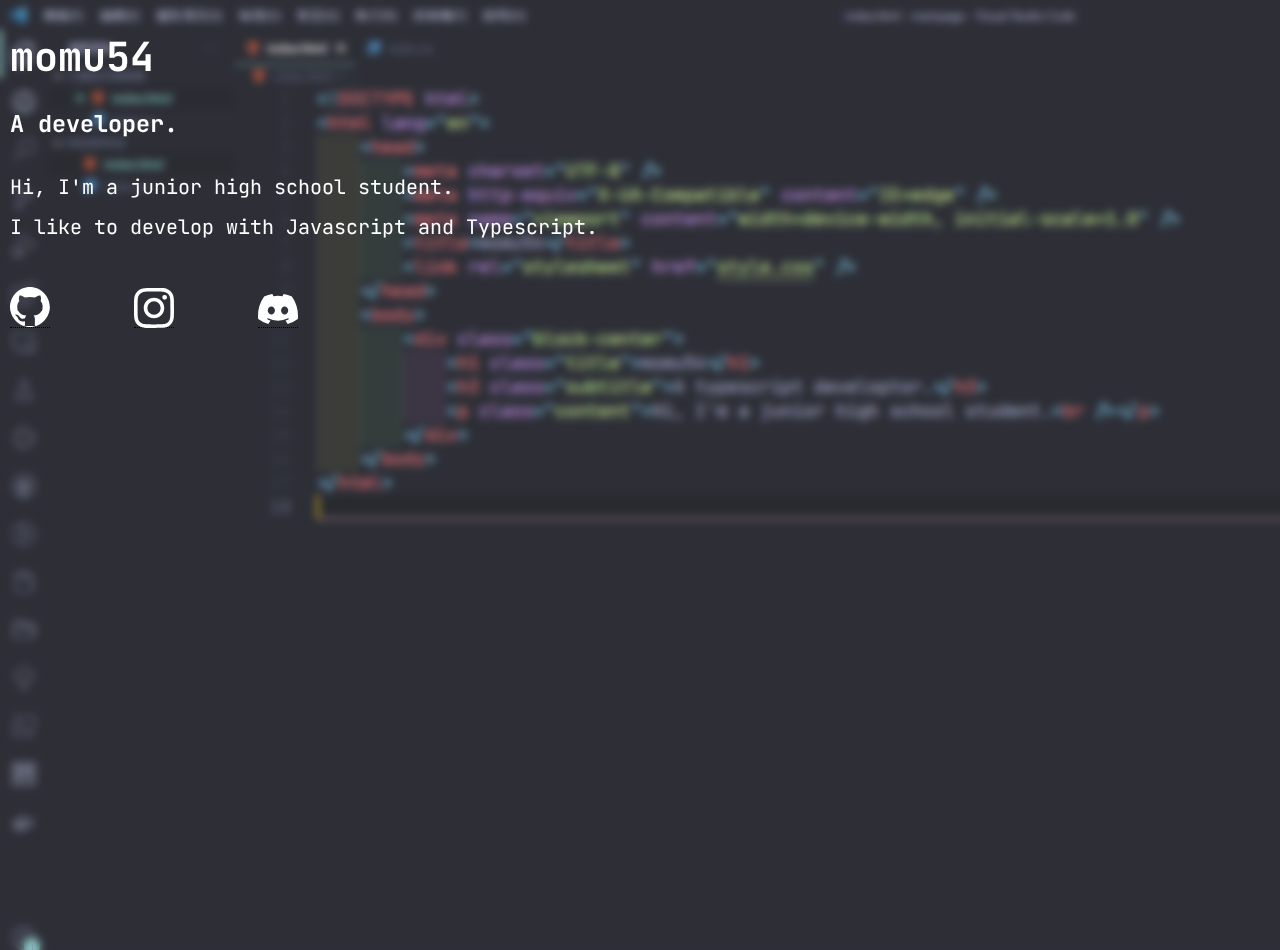
==== m.html @ d2e3dfc0 "(add) [m.html, script.js, style-mobile.css] Add mobile page" ====
<!DOCTYPE html>
<html lang="en">
	<head>
		<meta charset="UTF-8" />
		<meta http-equiv="X-UA-Compatible" content="IE=edge" />
		<meta name="viewport" content="width=device-width, initial-scale=1.0" />
		<title>momu54</title>
		<link rel="stylesheet" href="style.css" />
		<link rel="stylesheet" href="style-mobile.css" />
	</head>
	<body>
		<div class="block-center">
			<h1 class="title">momu54</h1>
			<h3 class="subtitle">A developer.</h3>
			<p class="content">
				Hi, I'm a junior high school student.<br />I like to develop with
				Javascript and Typescript.
			</p>
			<p class="br"></p>
			<div class="social-links">
				<a class="link tooltip Github-link" href="https://github.com/momu54"
					><div class="Github-btn socialbtn"></div>
					<span class="tooltiptext">momu54</span></a
				>&nbsp;&nbsp;&nbsp;&nbsp;&nbsp;&nbsp;
				<a
					class="link tooltip Instagram-link"
					href="https://instagram.com/i.am.not.momu54"
					><div class="Instagram-btn socialbtn"></div>
					<span class="tooltiptext">i.am.not.momu54</span></a
				>&nbsp;&nbsp;&nbsp;&nbsp;&nbsp;&nbsp;
				<div class="link tooltip Discord-link">
					<div class="Discord-btn socialbtn"></div>
					<span class="tooltiptext">momu54#8218</span>
				</div>
			</div>
		</div>
	</body>
</html>
---- style.css ----
@import url('https://fonts.googleapis.com/css2?family=JetBrains+Mono:wght@300&display=swap');

* {
	font-family: 'JetBrains Mono';
	transition: opacity 0.2s;
}

body {
	background-image: url(./assets/image.png);
	background-repeat: no-repeat;
	background-position: cover;
}

.block-center {
	display: inline-block;
	position: absolute;
	top: 50%;
	left: 50%;
	transform: translateX(-50%) translateY(-50%);
	color: #ffffff;
	padding: 40px 60px;
	border: solid #00000000 0px;
	border-radius: 20px;
	backdrop-filter: blur(4px);
	background-color: #ffffff20;
	font-size: 20px;
	line-height: 40px;
}

.socialbtn {
	height: 40px;
	width: 40px;
	background-size: 100%;
	cursor: pointer;
	max-height: 40px;
}

.socialbtn:hover {
	opacity: 50%;
}

.Github-btn {
	background-image: url(./assets/Github-mark-white.svg);
}

.Instagram-btn {
	background-image: url(./assets/Instagram_Glyph_White.svg);
	transform: translateY(1px);
}

.Discord-btn {
	background-image: url(./assets/Discord_icon_clyde_white_RGB.svg);
	background-position: center;
	background-repeat: no-repeat;
	transform: translateY(2px);
}

.link {
	display: inline-block;
}

/* Tooltip: https://www.w3schools.com/css/css_tooltip.asp */
.tooltip {
	position: relative;
	display: inline-block;
	border-bottom: 1px dotted black;
}

.tooltip .tooltiptext {
	opacity: 0%;
	background-color: black;
	color: #fff;
	text-align: center;
	border-radius: 6px;
	padding: 0 0;
	position: absolute;
	z-index: 1;
	top: 150%;
	left: 50%;
	font-size: 16px;
}

.Instagram-link .tooltiptext {
	width: 175px;
	margin-left: -88px;
}

.Github-link .tooltiptext {
	width: 80px;
	margin-left: -40px;
}

.Discord-link .tooltiptext {
	width: 130px;
	margin-left: -65px;
}

.tooltip .tooltiptext::after {
	content: '';
	position: absolute;
	bottom: 100%;
	left: 50%;
	margin-left: -5px;
	border-width: 5px;
	border-style: solid;
	border-color: transparent transparent black transparent;
}

.tooltip:hover .tooltiptext {
	opacity: 100%;
}

.br {
	margin-top: 40px; /* change this to whatever height you want it */
}
---- style-mobile.css ----
.block-center {
	height: 100vh;
	width: 100vw;
	margin: 10px;
	border: none;
	padding: none;
}
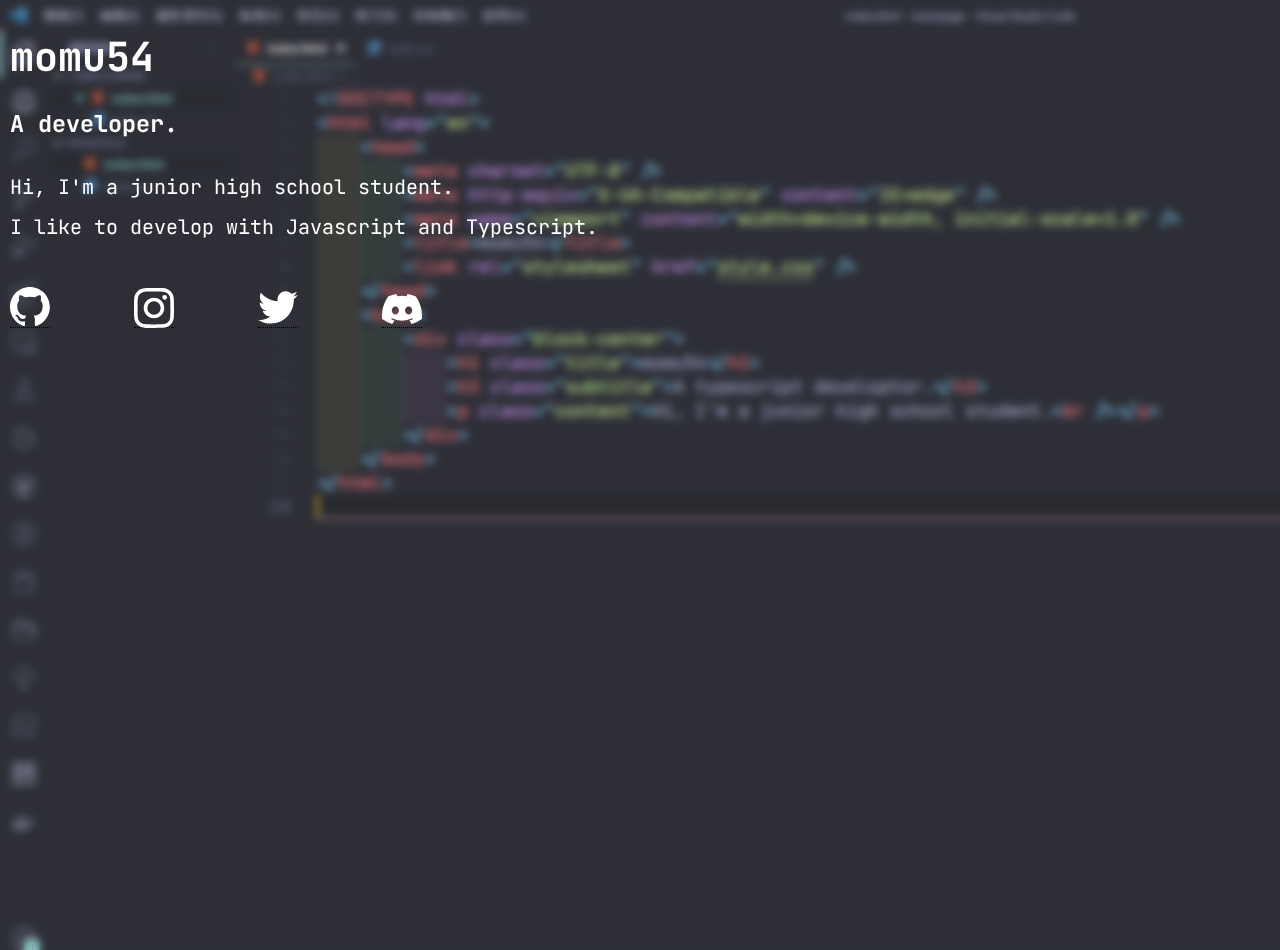
==== commit a841942e: "(add) Add Twitter link" ====
--- a/m.html
+++ b/m.html
@@ -28,6 +28,12 @@
 					><div class="Instagram-btn socialbtn"></div>
 					<span class="tooltiptext">i.am.not.momu54</span></a
 				>&nbsp;&nbsp;&nbsp;&nbsp;&nbsp;&nbsp;
+				<a
+					class="link tooltip Twitter-link"
+					href="https://www.twitter.com/momu54_"
+					><div class="Twitter-btn socialbtn"></div>
+					<span class="tooltiptext">momu54_</span></a
+				>&nbsp;&nbsp;&nbsp;&nbsp;&nbsp;&nbsp;
 				<div class="link tooltip Discord-link">
 					<div class="Discord-btn socialbtn"></div>
 					<span class="tooltiptext">momu54#8218</span>
--- a/style.css
+++ b/style.css
@@ -33,6 +33,8 @@
 	background-size: 100%;
 	cursor: pointer;
 	max-height: 40px;
+	background-position: center;
+	background-repeat: no-repeat;
 }
 
 .socialbtn:hover {
@@ -50,9 +52,11 @@
 
 .Discord-btn {
 	background-image: url(./assets/Discord_icon_clyde_white_RGB.svg);
-	background-position: center;
-	background-repeat: no-repeat;
 	transform: translateY(2px);
+}
+
+.Twitter-btn {
+	background-image: url(./assets/Twitter_icon_white.svg);
 }
 
 .link {
@@ -81,7 +85,7 @@
 }
 
 .Instagram-link .tooltiptext {
-	width: 175px;
+	width: 170px;
 	margin-left: -88px;
 }
 
@@ -93,6 +97,11 @@
 .Discord-link .tooltiptext {
 	width: 130px;
 	margin-left: -65px;
+}
+
+.Twitter-link .tooltiptext {
+	width: 90px;
+	margin-left: -40px;
 }
 
 .tooltip .tooltiptext::after {
